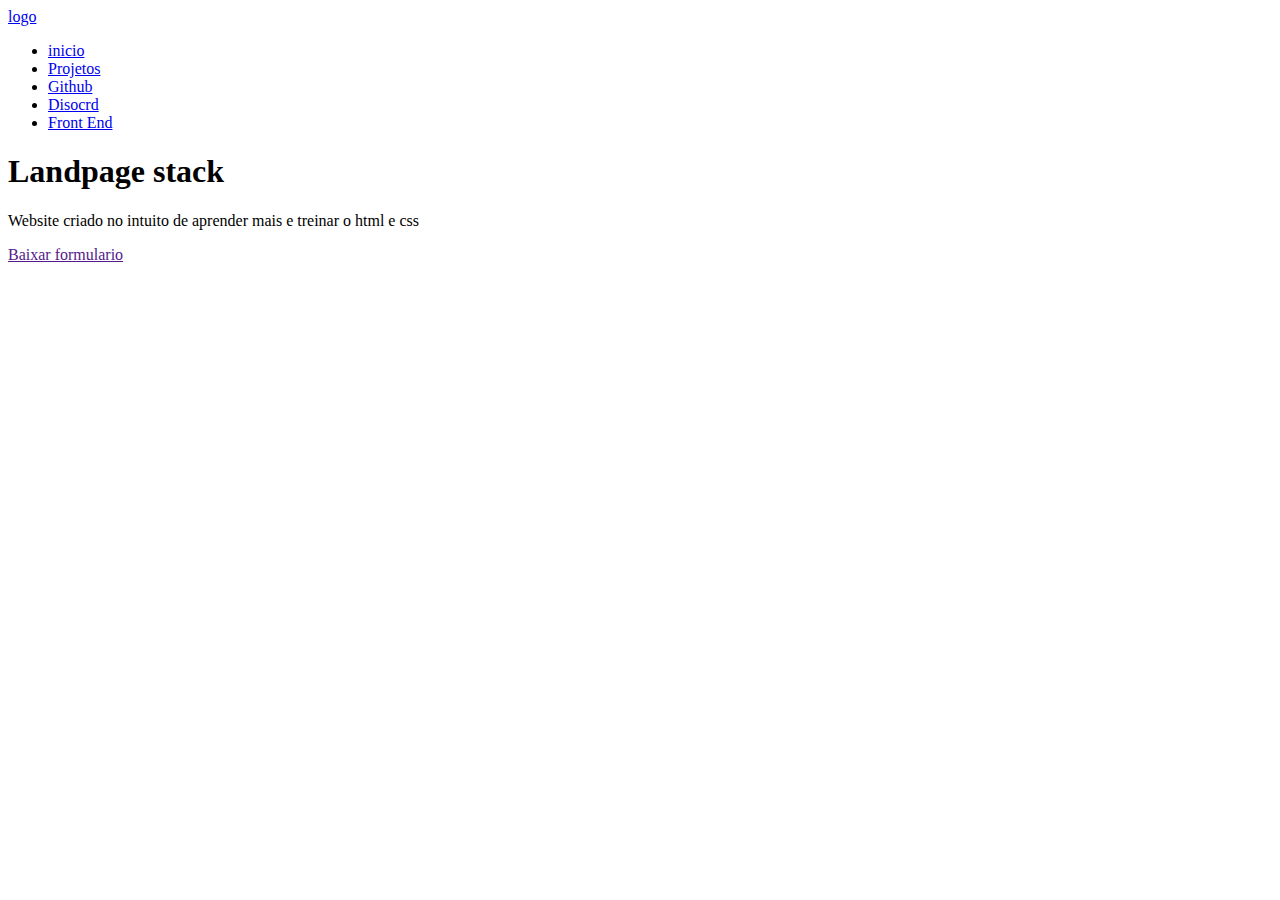
==== index.html @ 64ed0c3c "Create index.html" ====
<!DOCTYPE html>
<html lang="en">
<head>
    <meta charset="UTF-8">
    <meta http-equiv="X-UA-Compatible" content="IE=edge">
    <meta name="viewport" content="width=device-width, initial-scale=1.0">
    <link rel="stylesheet" href="css/style.css">
    <link rel="stylesheet" href="css/mobile.css">
    <title>website</title>
</head>
<body>
    <div class="navbar">
        <a href="#" class="bowser">logo</a>
        <ul>
            <li><a href="#">inicio</a></li>
            <li><a href="pages/projetos">Projetos</a></li>
            <li><a href="#">Github</a></li>
            <li><a href="#">Disocrd</a></li>
            <li><a href="#">Front End</a></li>
        </ul>
    </div>

<main>
    <div class="container">

    <div class="title">
        <h1>Landpage stack</h1>
    </div>

    <div class="description">
        <p>Website criado no intuito de aprender mais e treinar o html e css</p>
    </div>

    <div class="button">
    <a href="">Baixar formulario</a>
    </div>
    
</div>


</main>
</body>
</html>
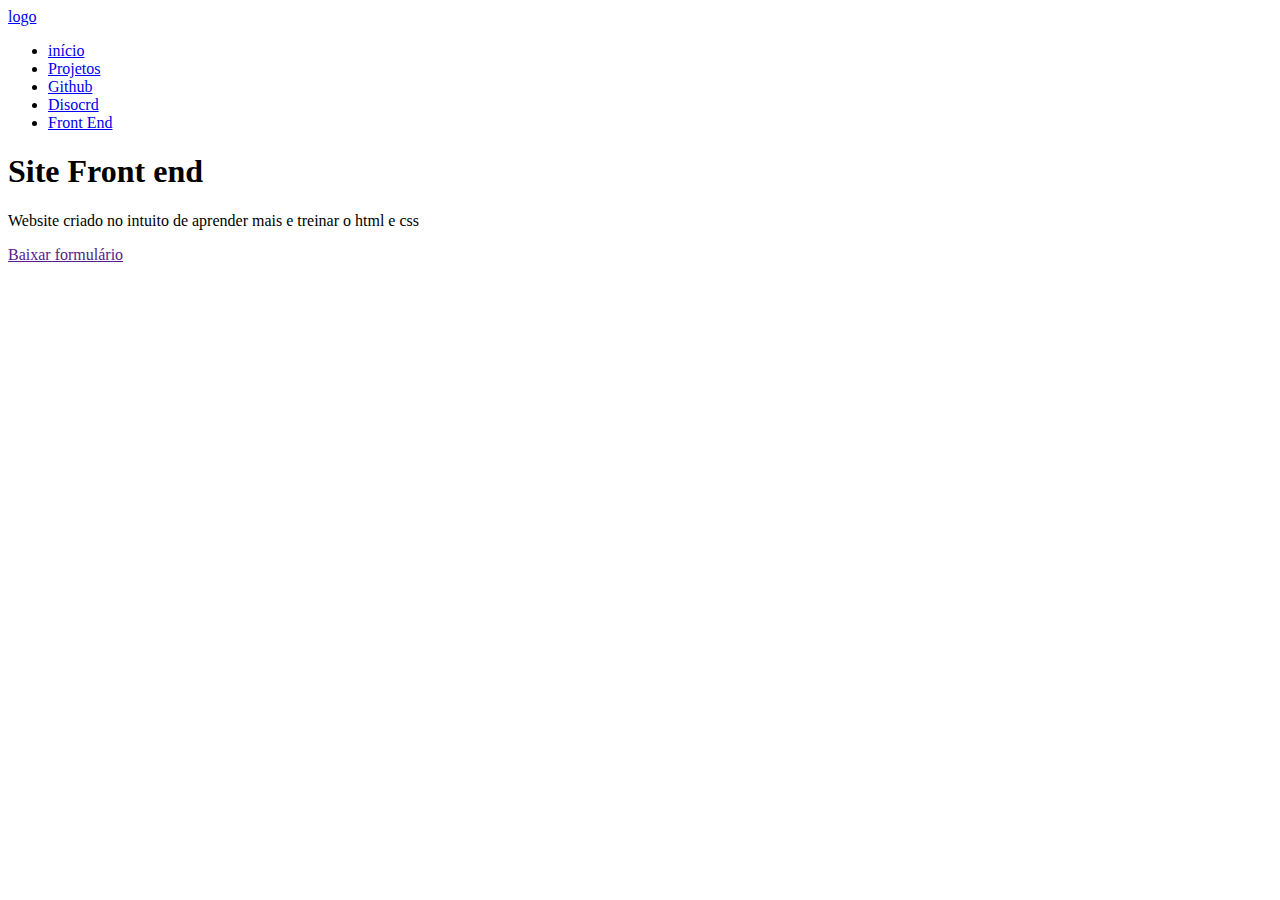
==== commit aade7d69: "Update index.html" ====
--- a/index.html
+++ b/index.html
@@ -1,5 +1,5 @@
 <!DOCTYPE html>
-<html lang="en">
+<html lang="pt-br">
 <head>
     <meta charset="UTF-8">
     <meta http-equiv="X-UA-Compatible" content="IE=edge">
@@ -12,7 +12,7 @@
     <div class="navbar">
         <a href="#" class="bowser">logo</a>
         <ul>
-            <li><a href="#">inicio</a></li>
+            <li><a href="#">início</a></li>
             <li><a href="pages/projetos">Projetos</a></li>
             <li><a href="#">Github</a></li>
             <li><a href="#">Disocrd</a></li>
@@ -24,7 +24,7 @@
     <div class="container">
 
     <div class="title">
-        <h1>Landpage stack</h1>
+        <h1>Site Front end</h1>
     </div>
 
     <div class="description">
@@ -32,7 +32,7 @@
     </div>
 
     <div class="button">
-    <a href="">Baixar formulario</a>
+    <a href="">Baixar formulário</a>
     </div>
     
 </div>
--- a/css/mobile.css
+++ b/css/mobile.css
@@ -0,0 +1,6 @@
+@media (max-width: 600px ) {
+    .navbar {
+        display: none;
+    
+    }
+}
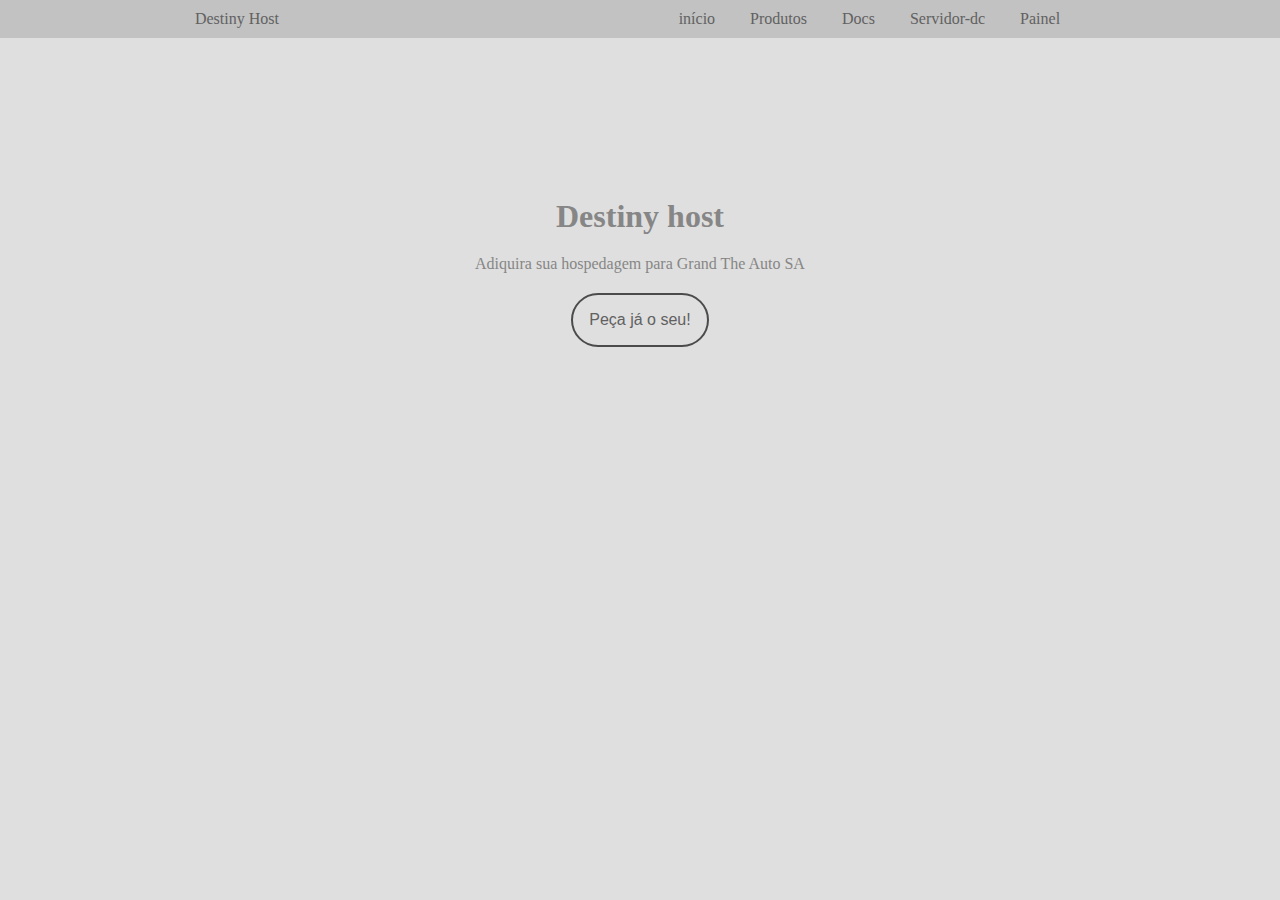
==== commit ae8ee5d9: "Update index.html" ====
--- a/index.html
+++ b/index.html
@@ -10,13 +10,13 @@
 </head>
 <body>
     <div class="navbar">
-        <a href="#" class="bowser">logo</a>
+        <a href="#" class="bowser">Destiny Host</a>
         <ul>
             <li><a href="#">início</a></li>
-            <li><a href="pages/projetos">Projetos</a></li>
-            <li><a href="#">Github</a></li>
-            <li><a href="#">Disocrd</a></li>
-            <li><a href="#">Front End</a></li>
+            <li><a href="pages/produtos">Produtos</a></li>
+            <li><a href="pages/docs">Docs</a></li>
+            <li><a href="https://discord.gg/9hg2Hm4tk4">Servidor-dc</a></li>
+            <li><a href="https://youtu.be/dQw4w9WgXcQ">Painel</a></li>
         </ul>
     </div>
 
@@ -24,15 +24,15 @@
     <div class="container">
 
     <div class="title">
-        <h1>Site Front end</h1>
+        <h1>Destiny host</h1>
     </div>
 
     <div class="description">
-        <p>Website criado no intuito de aprender mais e treinar o html e css</p>
+        <p>Adiquira sua hospedagem para Grand The Auto SA</p>
     </div>
 
     <div class="button">
-    <a href="">Baixar formulário</a>
+    <a href="pages/produtos.html">Peça já o seu!</a>
     </div>
     
 </div>
--- a/css/style.css
+++ b/css/style.css
@@ -0,0 +1,110 @@
+:root {
+    --color-text: rgb(97, 97, 97);
+    --color-back: rgb(223, 223, 223);
+    --color-hover-text: rgb(128, 128, 128);
+    --color-hover-button: rgb(201, 201, 201);
+    --color-navbar: rgb(194, 194, 194);
+
+}
+
+* {
+    padding: 0;
+    margin: 0;
+}
+
+body {
+    background-color: var(--color-back);
+
+}
+
+.navbar {
+    display: flex;
+    justify-content: space-around;
+    align-items: center;
+    background-color: var(--color-navbar);
+
+}
+
+.navbar .bowser {
+    text-decoration: none;
+    color: var(--color-text);
+}
+
+.navbar ul {
+    display: flex;
+}
+
+
+.navbar ul li {
+    display: flex;
+    list-style: none;
+    margin-right: 15px;
+    padding: 10px;
+    
+}
+.navbar ul li a {
+    text-decoration: none;
+    color: var(--color-text);
+}
+
+.navbar ul li a:hover {
+    color: var(--color-hover-text);
+}
+
+
+/*
+informacoes do criador do website
+*/
+
+main .container {
+    margin-top: 10rem;
+}
+
+main .title {
+    display: flex;
+    align-items: center;
+    justify-content: center;
+    text-align: center;
+    margin: 20px;
+    color: #868686;
+}
+
+main .description {
+    display: flex;
+    align-items: center;
+    justify-content: center;
+    text-align: center;
+    margin: 20px;
+    color: #868686;
+}
+
+main .button {
+    display: flex;
+    justify-content: center;
+
+}
+
+main .button a {
+    text-decoration: none;
+    font-family: Impact, Haettenschweiler, 'Arial Narrow Bold', sans-serif;
+    border: 2px solid #4b4b4b;
+    border-radius: 40px;
+    padding: 1rem;
+    text-align: center;
+    color: var(--color-text);
+}
+
+/*
+footer da pagina
+*/
+
+/*header, footer {
+    width: 100%;
+    padding: 10px;
+    display: flex;
+    justify-content: center;
+    align-items: center;
+    background: #868686;
+    color: #ffffff;
+    box-sizing: border-box;
+}*/
